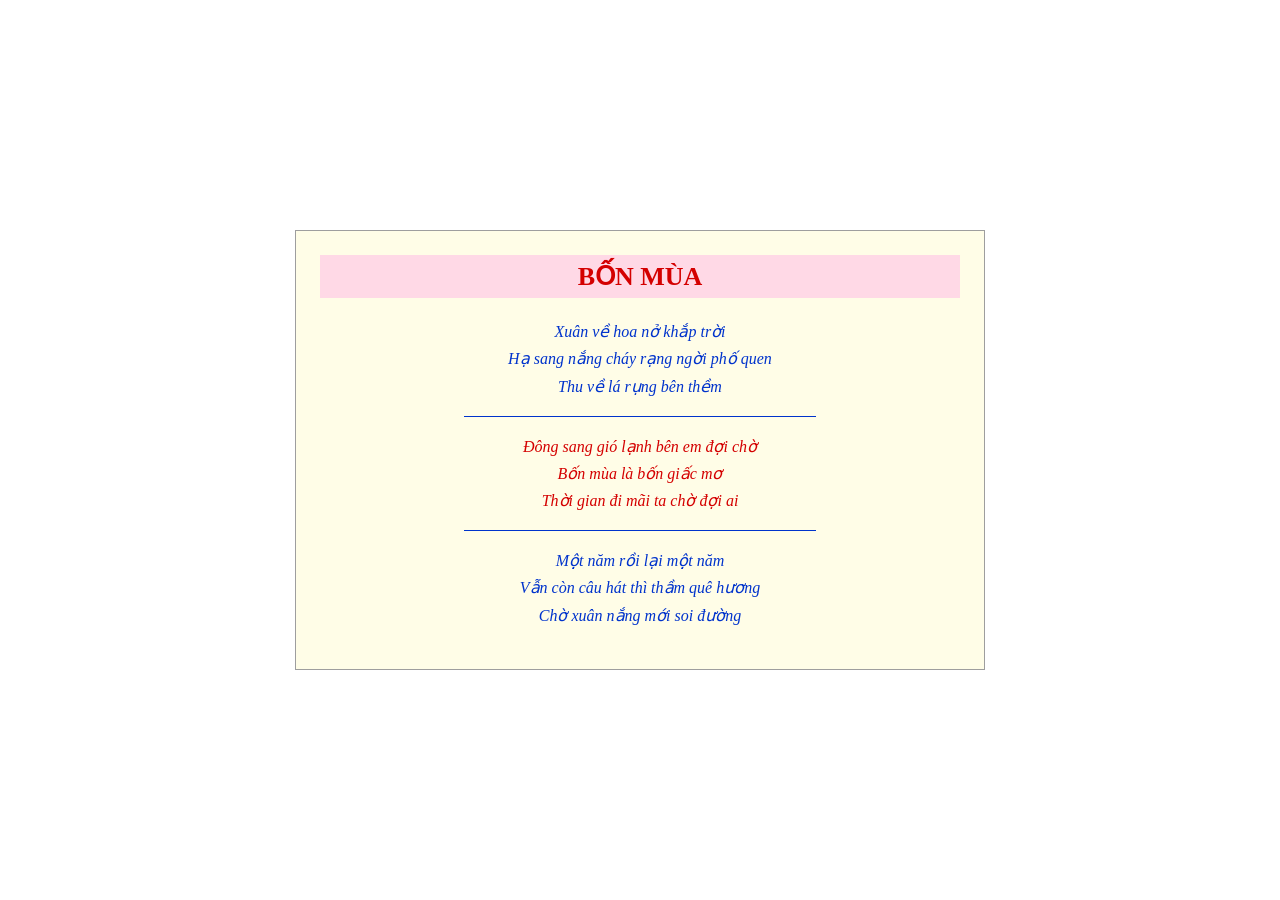
==== ex01/index.html @ 08091ccb "Create index.html" ====
<!DOCTYPE html>
<html lang="vi">
<head>
    <meta charset="UTF-8">
    <title>Bài thơ Bốn mùa</title>
    <style>
        :root {
            --vang: #FFFDE7;
            --xam: #9E9E9E;
            --do: #D40000;
            --hong: #FFD9E6;
            --xanh: #0033CC;
        }
        body {
            margin: 0;
            min-height: 100vh;
            display: flex;
            justify-content: center;
            align-items: center;
        }
        .khung-tho {
            width: 640px;
            padding: 24px;
            background-color: var(--vang);
            border: 1px solid var(--xam);
            text-align: center;
        }
        h1 {
            color: var(--do);
            background-color: var(--hong);
            font-size: 26px;
            padding: 6px 0;
            margin: 0 0 20px;
        }
        .kho-xanh {
            color: var(--xanh);
            font-style: italic;
            line-height: 1.7;
        }
        .kho-do {
            color: var(--do);
            font-style: italic;
            line-height: 1.7;
        }
        hr {
            width: 55%;
            border: none;
            height: 1px;
            background-color: var(--xanh);
        }
    </style>
</head>
<body>
    <article class="khung-tho">
        <h1>BỐN MÙA</h1>
        <p class="kho-xanh">
            Xuân về hoa nở khắp trời<br>
            Hạ sang nắng cháy rạng ngời phố quen<br>
            Thu về lá rụng bên thềm
        </p>
        <hr>
        <p class="kho-do">
            Đông sang gió lạnh bên em đợi chờ<br>
            Bốn mùa là bốn giấc mơ<br>
            Thời gian đi mãi ta chờ đợi ai
        </p>
        <hr>
        <p class="kho-xanh">
            Một năm rồi lại một năm<br>
            Vẫn còn câu hát thì thầm quê hương<br>
            Chờ xuân nắng mới soi đường
        </p>
    </article>
</body>
</html>
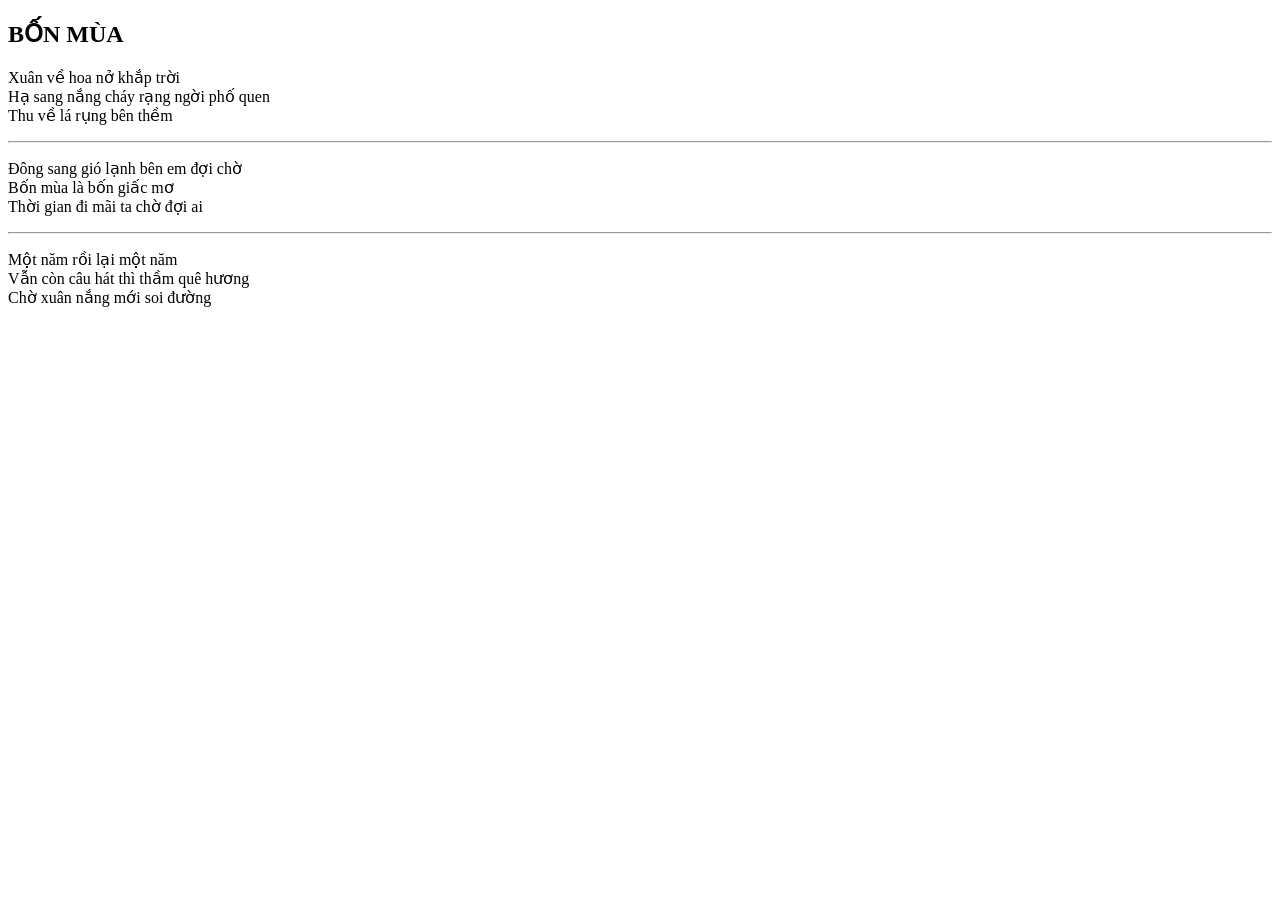
==== commit 0b980a23: "Update index.html" ====
--- a/ex01/index.html
+++ b/ex01/index.html
@@ -2,74 +2,39 @@
 <html lang="vi">
 <head>
     <meta charset="UTF-8">
-    <title>Bài thơ Bốn mùa</title>
-    <style>
-        :root {
-            --vang: #FFFDE7;
-            --xam: #9E9E9E;
-            --do: #D40000;
-            --hong: #FFD9E6;
-            --xanh: #0033CC;
-        }
-        body {
-            margin: 0;
-            min-height: 100vh;
-            display: flex;
-            justify-content: center;
-            align-items: center;
-        }
-        .khung-tho {
-            width: 640px;
-            padding: 24px;
-            background-color: var(--vang);
-            border: 1px solid var(--xam);
-            text-align: center;
-        }
-        h1 {
-            color: var(--do);
-            background-color: var(--hong);
-            font-size: 26px;
-            padding: 6px 0;
-            margin: 0 0 20px;
-        }
-        .kho-xanh {
-            color: var(--xanh);
-            font-style: italic;
-            line-height: 1.7;
-        }
-        .kho-do {
-            color: var(--do);
-            font-style: italic;
-            line-height: 1.7;
-        }
-        hr {
-            width: 55%;
-            border: none;
-            height: 1px;
-            background-color: var(--xanh);
-        }
-    </style>
+    <meta name="viewport" content="width=device-width, initial-scale=1.0">
+    <title>Bài 01 - Trang thơ Bốn mùa</title>
+
+    <link rel="stylesheet" href="style.css">
 </head>
+
 <body>
     <article class="khung-tho">
+
         <h1>BỐN MÙA</h1>
+
         <p class="kho-xanh">
             Xuân về hoa nở khắp trời<br>
             Hạ sang nắng cháy rạng ngời phố quen<br>
             Thu về lá rụng bên thềm
         </p>
+
         <hr>
+
         <p class="kho-do">
             Đông sang gió lạnh bên em đợi chờ<br>
             Bốn mùa là bốn giấc mơ<br>
             Thời gian đi mãi ta chờ đợi ai
         </p>
+
         <hr>
+
         <p class="kho-xanh">
             Một năm rồi lại một năm<br>
             Vẫn còn câu hát thì thầm quê hương<br>
             Chờ xuân nắng mới soi đường
         </p>
+
     </article>
 </body>
 </html>
